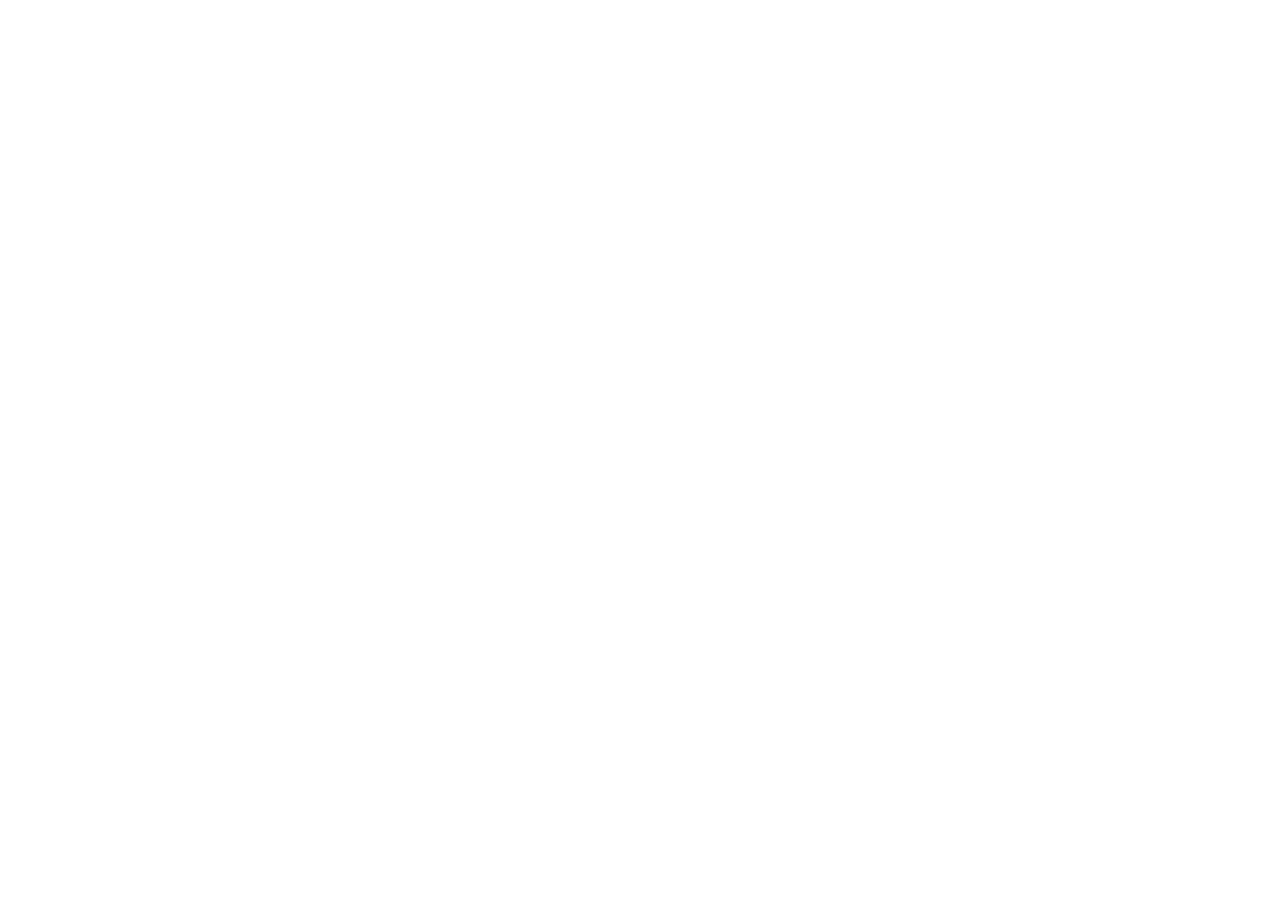
==== A_propos.html @ 34526332 "donnees/A_propos" ====
<html>

<head>

    <title>ICU : La phénologie ? </title>
    
    <script type="text/javascript" src="https://ajax.googleapis.com/ajax/libs/jquery/3.1.0/jquery.min.js"> </script> 
    <script src="https://cdn.jsdelivr.net/npm/sweetalert2@8"></script>

</head>

<body>

<script>


</script>

</body>

</html>
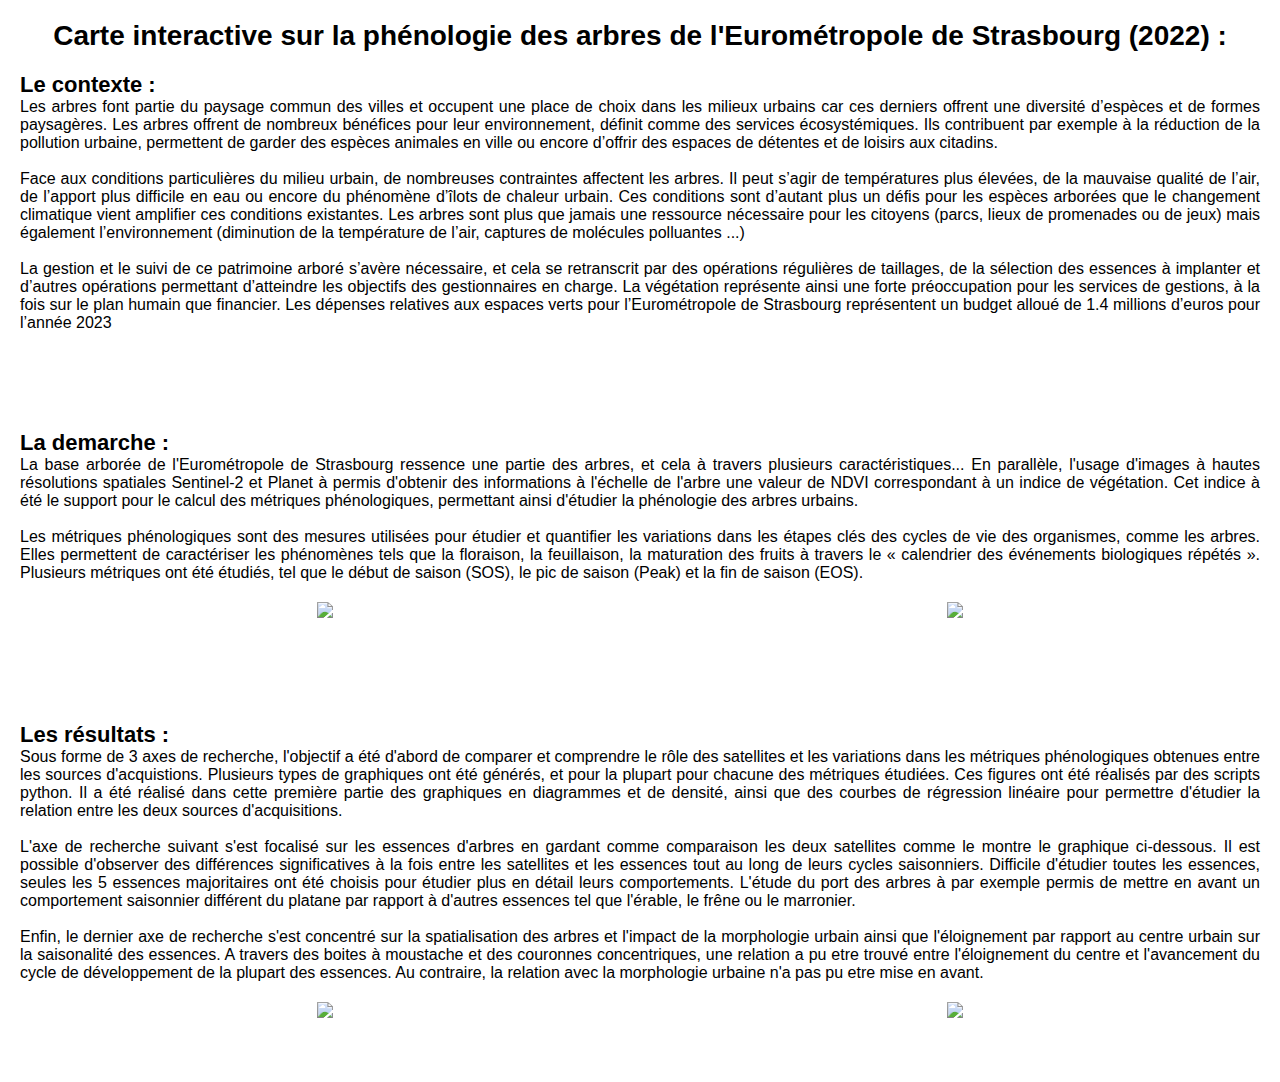
==== commit 67b5ee00: "donnees/A_propos.html" ====
--- a/A_propos.html
+++ b/A_propos.html
@@ -1,21 +1,223 @@
+<!DOCTYPE html>
 <html>
 
 <head>
-
-    <title>ICU : La phénologie ? </title>
-    
-    <script type="text/javascript" src="https://ajax.googleapis.com/ajax/libs/jquery/3.1.0/jquery.min.js"> </script> 
+    <meta charset="UTF-8">
+    <title>ICU : La phénologie ?</title>
+
+    <script type="text/javascript" src="https://ajax.googleapis.com/ajax/libs/jquery/3.1.0/jquery.min.js"></script>
     <script src="https://cdn.jsdelivr.net/npm/sweetalert2@8"></script>
 
+    <style>
+        body {
+            font-family: "Calibri", sans-serif;
+            margin: 0;
+            padding: 0;
+            text-align: justify;
+        }
+
+        .content {
+            padding: 20px;
+            box-sizing: border-box;
+        }
+
+        .encadré-gris {
+            position: fixed;
+            background-color: #f2f2f2;
+            padding: 10px;
+            border-radius: 10px;
+            box-shadow: 0 0 10px rgba(0, 0, 0, 0.2);
+            width: 160px;
+            height: 15px;
+            display: none; /* Masquer par défaut */
+            display: flex; /* Utiliser le modèle flexbox */
+            justify-content: center; /* Centrer horizontalement */
+            align-items: center; /* Centrer verticalement */
+            display: none;
+        }
+
+        .encadré-téléchargement {
+            left: 20px;
+            bottom: 5px;
+        }
+
+        .encadré-retour {
+            left: 210px;
+            bottom: 5px;
+        }
+
+
+        .encadré-retour a {
+            display: block;
+            text-align: right;
+            padding-right: 10px;
+        }
+
+        .encadré-téléchargement a,
+        .encadré-retour a {
+            font-weight: bold;
+        }
+
+        .titrebrochure {
+            font-size: 28px;
+            margin-bottom: 20px;
+            text-align: center; /* Centrer le texte */
+        }
+
+        .titreheader {
+            font-weight: bold;
+            margin-top: 20px;
+            font-size: 22px; /* Augmenter la taille du texte */
+            text-align: justify; /* Ajouter cette ligne pour justifier le texte */
+        }
+
+        .textebrochure {
+            margin-bottom: 20px;
+            font-size: 16px;
+        }
+
+        .pdf-link a {
+            font-weight: bold;
+        }
+
+        .pdf-link {
+            margin-top: 10px;
+        }
+
+        .footer {
+            clear: both;
+            margin-top: auto;
+            padding-top: 20px;
+        }
+
+        .active {
+            font-weight: bold;
+            display: block;
+            margin-top: 20px;
+        }
+
+        .Schéma-container {
+            display: flex;
+            flex-wrap: wrap;
+            justify-content: space-between;
+            margin: 20px 0;
+        }
+
+        .Schéma {
+            width: calc(50% - 10px);
+            box-sizing: border-box;
+            margin-bottom: 20px;
+            text-align: center;
+        }
+
+        .Schéma img {
+            max-width: 100%;
+            height: auto;
+        }
+
+        .Page {
+            background-image: url('https://raw.githubusercontent.com/salem139/Ph-nologies/main/light_green_paint_background.jpg');
+            background-size: cover; /* Ajuste la taille de l'image pour couvrir toute la zone */
+            background-repeat: no-repeat; /* Empêche la répétition de l'image */
+        }
+
+        .image-reduite {
+            max-width: 50%; /* Vous pouvez ajuster cette valeur pour obtenir le résultat souhaité */
+            height: auto;
+        }
+
+    </style>
+
 </head>
 
 <body>
 
-<script>
-
-
-</script>
-
+    <div class="Page">
+        <div class="content">
+            <div class="titrebrochure"><a><strong>Carte interactive sur la phénologie des arbres de l'Eurométropole de
+                        Strasbourg (2022) :</strong></a></div>
+
+            <div class="titreheader"><a>Le contexte :</a></div>
+
+            <div class="textebrochure">
+                Les arbres font partie du paysage commun des villes et occupent une place de 
+                choix dans les milieux urbains car ces derniers offrent une diversité d’espèces et de formes paysagères. 
+                Les arbres offrent de nombreux bénéfices pour leur environnement, définit comme des services écosystémiques. 
+                Ils contribuent par exemple à la réduction de la pollution urbaine, permettent de garder des espèces animales en ville ou encore d’offrir des espaces de détentes et de loisirs aux citadins. <br><br>
+                Face aux conditions particulières du milieu urbain, de nombreuses contraintes affectent les arbres. 
+                Il peut s’agir de températures plus élevées, de la mauvaise qualité de l’air, de l’apport plus difficile en eau ou encore du phénomène d’îlots de chaleur urbain. 
+                Ces conditions sont d’autant plus un défis pour les espèces arborées que le changement climatique vient amplifier ces conditions existantes. 
+                Les arbres sont plus que jamais une ressource nécessaire pour les citoyens (parcs, lieux de promenades ou de jeux) mais également l’environnement (diminution de la température de l’air, captures de molécules polluantes ...)<br><br>
+                La gestion et le suivi de ce patrimoine arboré s’avère nécessaire, et cela se retranscrit par des opérations régulières de taillages, de la sélection des essences à implanter et d’autres opérations permettant d’atteindre les objectifs des gestionnaires en charge.
+                La végétation représente ainsi une forte préoccupation pour les services de gestions, à la fois sur le plan humain que financier. Les dépenses relatives aux espaces verts pour l’Eurométropole de Strasbourg représentent un budget alloué de 1.4 millions d’euros pour l’année 2023<br><br>
+
+            </div>
+        </div>
+
+        <div class="content">
+            <div class="titreheader"><a>La demarche :</a></div>
+        
+            <div class="textebrochure">
+                La base arborée de l'Eurométropole de Strasbourg ressence une partie des arbres, et cela à travers plusieurs caractéristiques... En parallèle, l'usage d'images à hautes résolutions spatiales Sentinel-2 et Planet à permis d'obtenir des informations à l'échelle de l'arbre
+                une valeur de NDVI correspondant à un indice de végétation. Cet indice à été le support pour le calcul des métriques phénologiques, permettant ainsi d'étudier la phénologie des arbres urbains. <br><br>
+                Les métriques phénologiques sont des mesures utilisées pour étudier et quantifier les variations dans les étapes clés des cycles de vie des organismes, comme les arbres. Elles permettent de caractériser les phénomènes tels que la floraison, la feuillaison, la maturation des fruits à travers le « calendrier des événements biologiques répétés ».
+                Plusieurs métriques ont été étudiés, tel que le début de saison (SOS), le pic de saison (Peak) et la fin de saison (EOS). 
+            </div>
+            <div class="Schéma-container">
+                <div class="Schéma"><img src="https://raw.githubusercontent.com/salem139/Ph-nologies/main/Schema1.png"></div>
+                <div class="Schéma"><img src="https://raw.githubusercontent.com/salem139/Ph-nologies/main/Schema2.png"></div>
+            </div>
+        </div>
+        
+
+        <div class="content">
+            <div class="titreheader"><a>Les résultats :</a></div>
+        
+            <div class="textebrochure">
+                Sous forme de 3 axes de recherche, l'objectif a été d'abord de comparer et comprendre le rôle des satellites et les variations dans les métriques phénologiques obtenues entre les sources d'acquistions. 
+                Plusieurs types de graphiques ont été générés, et pour la plupart pour chacune des métriques étudiées. Ces figures ont été réalisés par des scripts python. 
+                Il a été réalisé dans cette première partie des graphiques en diagrammes et de densité, ainsi que des courbes de régression linéaire pour permettre d'étudier la relation entre les deux sources d'acquisitions.<br><br>
+                L'axe de recherche suivant s'est focalisé sur les essences d'arbres en gardant comme comparaison les deux satellites comme le montre le graphique ci-dessous. Il est possible d'observer des différences significatives à la fois entre les satellites et les essences tout au long de leurs cycles saisonniers.
+                Difficile d'étudier toutes les essences, seules les 5 essences majoritaires ont été choisis pour étudier plus en détail leurs comportements. L'étude du port des arbres à par exemple permis de mettre en avant un comportement saisonnier différent du platane par rapport à d'autres essences tel que l'érable, le frêne ou le marronier. <br><br>
+                Enfin, le dernier axe de recherche s'est concentré sur la spatialisation des arbres et l'impact de la morphologie urbain ainsi que l'éloignement par rapport au centre urbain sur la saisonalité des essences. A travers des boites à moustache et des couronnes concentriques, une relation a pu etre trouvé entre l'éloignement du centre et l'avancement du cycle de développement de la plupart des essences.
+                Au contraire, la relation avec la morphologie urbaine n'a pas pu etre mise en avant.
+            </div>
+            <div class="Schéma-container">
+                <div class="Schéma"><img src="https://raw.githubusercontent.com/salem139/Ph-nologies/main/EssebyS2PNT.png"></div>
+                <div class="Schéma"><img src="https://raw.githubusercontent.com/salem139/Ph-nologies/main/moustache_PNT.png"></div>
+            </div>
+        </div>
+        
+
+        <div class="encadré-gris encadré-téléchargement" id="encadréTéléchargement">
+            <a href="https://e.pcloud.link/publink/show?code=XZ9XF2ZQSRLHHs3W45MgH0DG7Xwtu6rvdbV"
+                target="_blank">Lien vers le PDF</a>
+        </div>
+        
+        <div class="encadré-gris encadré-retour" id="encadréRetour">
+            <a href="index.html">Retour à la carte ...</a>
+        </div>
+
+        <script>
+    // Afficher les encadrés lorsque la fin de la page est atteinte
+    window.addEventListener('scroll', function () {
+        var encadréTéléchargement = document.getElementById('encadréTéléchargement');
+        var encadréRetour = document.getElementById('encadréRetour');
+        var scrollPosition = window.scrollY + window.innerHeight;
+        var documentHeight = document.documentElement.scrollHeight;
+
+        if (scrollPosition >= documentHeight) {
+            encadréTéléchargement.style.display = 'block';
+            encadréRetour.style.display = 'block';
+        } else {
+            encadréTéléchargement.style.display = 'none';
+            encadréRetour.style.display = 'none';
+        }
+    });
+        </script>
+    </div>
 </body>
 
-</html>+</html>
+
+
